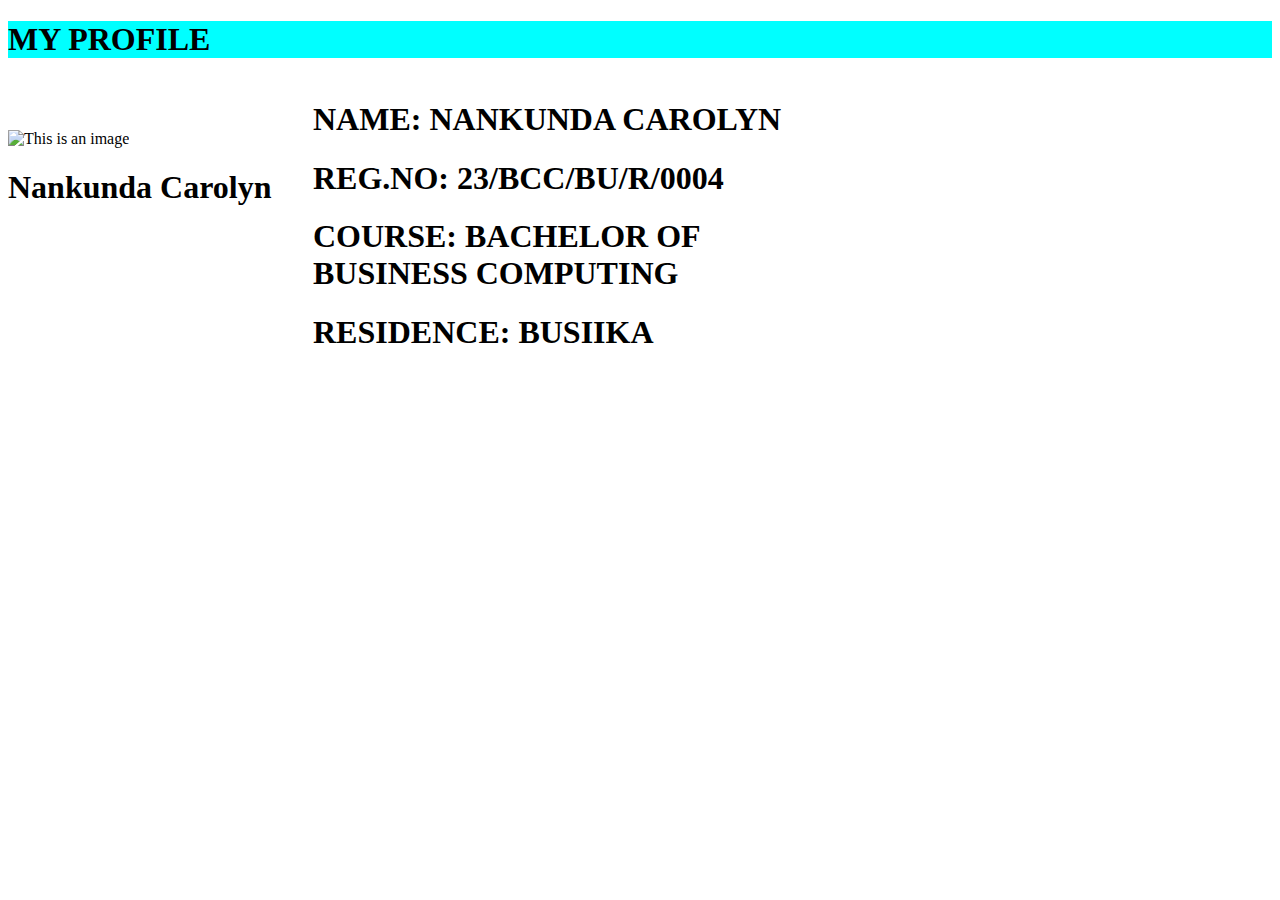
==== index.html @ 6ca70d01 "Create index.html" ====
<!DOCTYPE html>
<html lang="en">
<head>
    <meta charset="UTF-8">
    <meta http-equiv="X-UA-Compatible" content="IE=edge">
    <meta name="viewport" content="width=device-width, initial-scale=1.0">
    <title>My Profile</title>
    <style>
         .divone{
        width:500px;
        height: 50px;
        margin-left: 300px;
        margin-right: 400px;
        float:left; 
        padding-left: 5px;
        font-size:medium;
        }
        .childone{
            background-color: aqua;
        }
    </style>
</head>

<body>
   <div class="childone"> <h1 >MY PROFILE</h1></div>
    <div class="divone">
        <h1>NAME: NANKUNDA CAROLYN</h1>
        <h1>REG.NO: 23/BCC/BU/R/0004</h1>
           <h1> COURSE: BACHELOR OF BUSINESS COMPUTING </h1>
           <h1>RESIDENCE: BUSIIKA</h1></div>
           <img src="Lyn.JPG"  width="200px" height="200px" alt="This is an image">
<h1>Nankunda Carolyn</h1>
</body>
</html>
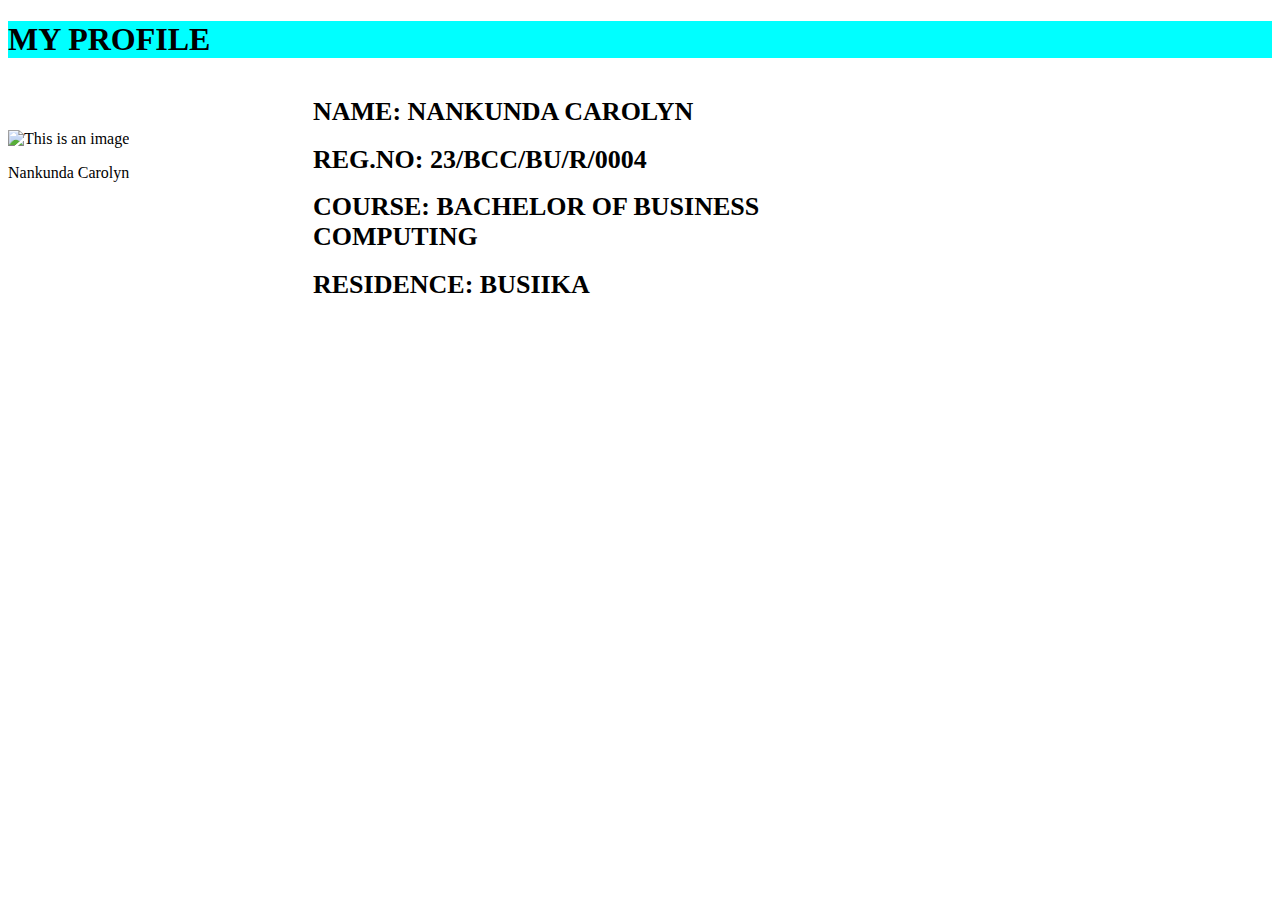
==== commit a2f8c129: "Update index.html" ====
--- a/index.html
+++ b/index.html
@@ -13,7 +13,7 @@
         margin-right: 400px;
         float:left; 
         padding-left: 5px;
-        font-size:medium;
+        font-size:small;
         }
         .childone{
             background-color: aqua;
@@ -29,6 +29,6 @@
            <h1> COURSE: BACHELOR OF BUSINESS COMPUTING </h1>
            <h1>RESIDENCE: BUSIIKA</h1></div>
            <img src="Lyn.JPG"  width="200px" height="200px" alt="This is an image">
-<h1>Nankunda Carolyn</h1>
+<p>Nankunda Carolyn</p>
 </body>
 </html>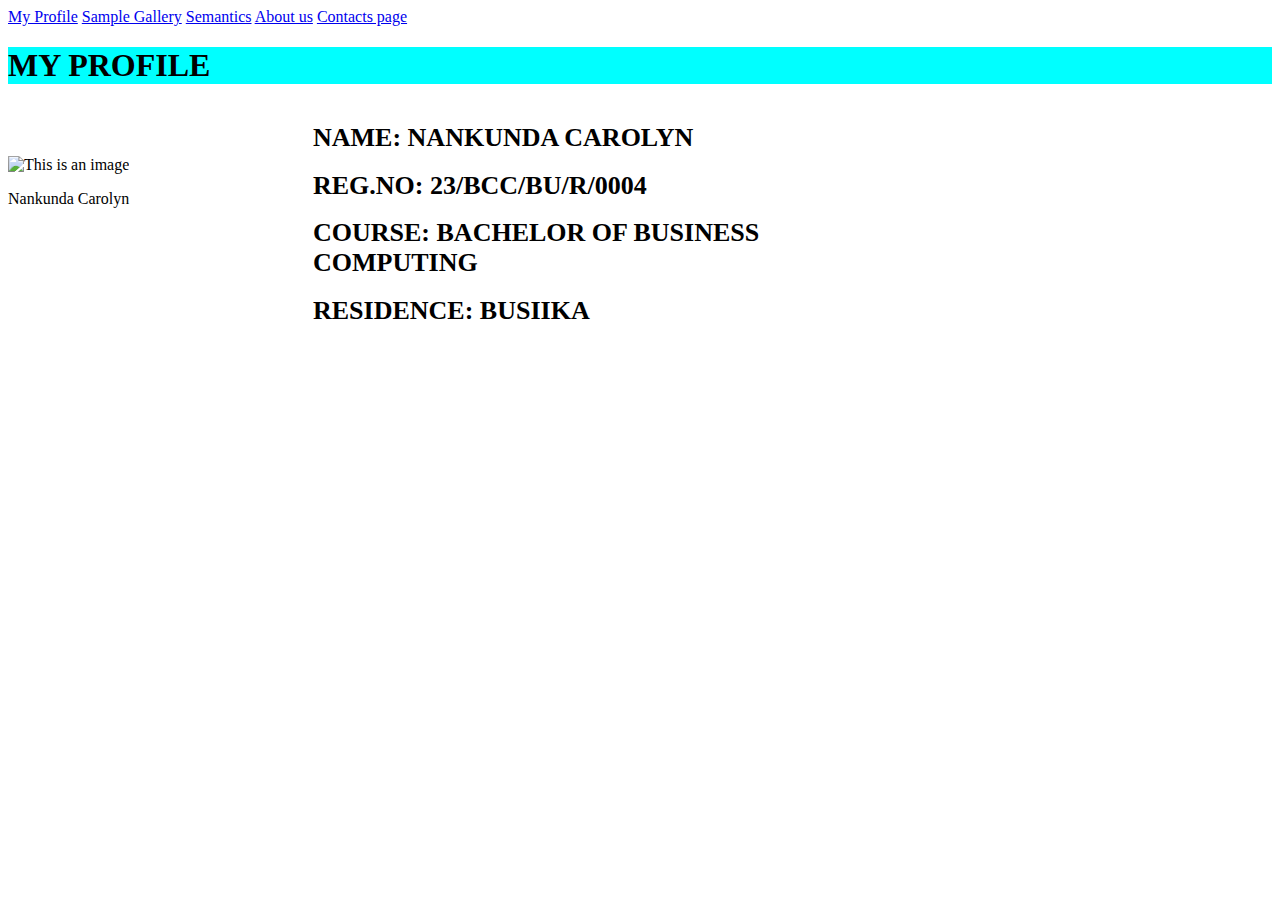
==== commit b6b75933: "Update index.html" ====
--- a/index.html
+++ b/index.html
@@ -22,6 +22,11 @@
 </head>
 
 <body>
+    <a href="index.html"> My Profile</a>
+         <a href="samplegallery.html"> Sample Gallery</a>
+         <a href="semanticspage.html" class="selectedlink">Semantics</a>
+        <a href="About us.html">About us</a>
+        <a href="contacts.html">Contacts page</a>
    <div class="childone"> <h1 >MY PROFILE</h1></div>
     <div class="divone">
         <h1>NAME: NANKUNDA CAROLYN</h1>
